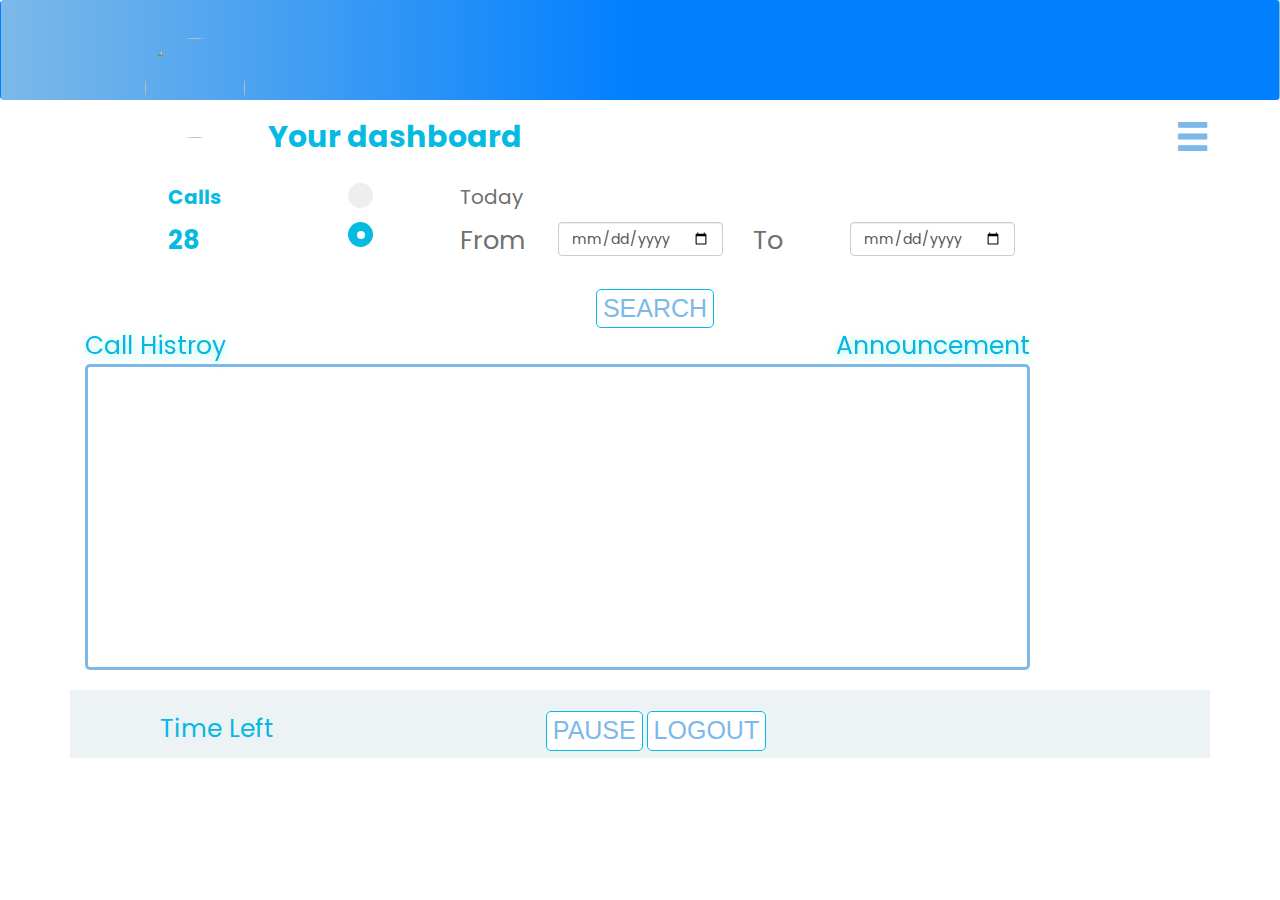
==== home/templates/call_history.html @ dc194ff1 "callcommit and callhistory integration" ====
<!DOCTYPE html>
<html lang="en">
<head>
  <title>calls_histroy_page</title>
  <meta charset="utf-8">
  <meta name="viewport" content="width=device-width, initial-scale=1">
  <link rel="stylesheet" href="https://maxcdn.bootstrapcdn.com/bootstrap/3.4.0/css/bootstrap.min.css">
  <link href='https://fonts.googleapis.com/css?family=Poppins' rel='stylesheet'>
  <script src="https://ajax.googleapis.com/ajax/libs/jquery/3.3.1/jquery.min.js"></script>
  <script src="https://maxcdn.bootstrapcdn.com/bootstrap/3.4.0/js/bootstrap.min.js"></script>
	<link rel="stylesheet" href="../static/css/my_style.css">
	<script type="text/javascript" src="../static/js/aquaguardTimer.js"></script>

</head>
<body>
<!-- <nav class="navbar">
	<div class="container">
		<div class="row"><br><br>
			<div class="col-md-1 col-lg-1 col-xs-1  col-sm-1 col-xl-1 text-left">
        <img src="../static/images/Avatar.png" class="user"/></div>
          <div class="col-md-8 col-lg-8 col-xs-8  col-sm-8 col-xl-8 text-left">
        <p class="username">Hello Diana Jhons</p>
          </div>
             <div class="col-md-3 col-lg-3 col-xs-3 col-sm-3 col-xl-3">
			<p class="text-right"style="font-family:poppins;opacity: 1;font-size:1vw;color: rgba(250,251,252,1);">logged in at 08:00 am<br>DATE :08-02-2018</p></div>
		      </div>
        </div>
		</div> -->
	<nav class="navbar">
		<div class="row">
			<div class="col-md-6">
				<a href="upload_dp.html"><img src="/static/images/Avatar.png" class="user"/></a>
				<h1 id="welcomeTag" class="username"></h1>
			</div>
			<div class="col-md-6" style="padding-right:10%; padding-top:1%">
				<p id="loginTime" class="logintime"></p>
				<p id="loginDate" class="logindate"></p>
			</div>
		</div>
	</nav>

<div class="container">
	<div class="row">
		<div class="col-lg-10 col-xl-10 col-md-10 col-sm-10 col-xs-10 ">
			<h1 class="dashboard">Your dashboard</h1>
		</div>
		<div class="col-lg-2 col-md-2 col-xs-2  col-sm-2 col-xl-2 text-right">
			<i class="glyphicon glyphicon-menu-hamburger"style="color:#7CB9E8;font-size:35px;"id="menubar"></i>
		</div>
	</div>
</div><br>

<span class="iconbox">
	<p><a href="">Print Salary slip</a>
		<br>
		<a href="change_password.html">Change Password</a>
		<br>
		<a href="report_an_issue.html">Report an issue</a>
		<button style="font-size:50px;margin-top:-11vh;" class="close" aria-label="Close">
			<span aria-hidden="true">&times;</span>
		</button>
	</p>
</span>

<div class="container">
	<div class="row">
		<div class="col-lg-2 col-lg-offset-1 col-md-2 col-md-offset-1 col-xs-2 col-xs-offset-1 col-sm-2 col-sm-offset-1 col-xl-2 col-xl-offset-1">
			<p style="font-family: Poppins;	font-size:20px;color:#06BBE1;font-weight:bold;">Calls</p>
		</div>
		<div class="col-lg-1 col-md-1 col-xs-1  col-sm-1 col-xl-1">
			<label class="form-check-label">
				<input type="radio" checked="checked" name="radio">
				<span class="checkmark"></span>
			</label>
		</div>
		<div class="col-lg-1 col-md-1 col-xs-1  col-sm-1 col-xl-1">
			<p style="font-family: Poppins;font-size:20px;">Today</p>
		</div>
	</div>

	<div class="row">
		<div class="col-lg-2 col-lg-offset-1 col-md-2 col-md-offset-1 col-xs-2 col-xs-offset-1 col-sm-2 col-sm-offset-1 col-xl-2 col-xl-offset-1">
			<p style="font-family: Poppins;	font-size:2vw;color:#06BBE1;font-weight:bold;">28</p>
		</div>
		<div class="col-lg-1 col-md-1 col-xs-1  col-sm-1 col-xl-1">
			<label class="form-check-label">
				<input type="radio" checked="checked" name="radio">
				<span class="checkmark"></span>
			</label>
		</div>
		<div class="col-lg-1 col-md-1 col-xs-1  col-sm-1 col-xl-1">
			<p style="font-family: Poppins;font-size:2vw;">From</p>
		</div>
		<div class="col-lg-2 col-md-2 col-xs-2  col-sm-2 col-xl-2">
			<p style="font-family: Poppins;font-size:2vw;"><input type="date" class="form-control"></p>
		</div>
		<div class="col-lg-1 col-md-1 col-xs-1  col-sm-1 col-xl-1 text-left">
			<p style="font-family: Poppins;font-size:2vw;">To</p>
		</div>
		<div class="col-lg-2 col-md-2 col-xs-2  col-sm-2 col-xl-2">
			<p style="font-family: Poppins;font-size:2vw;"><input type="date" class="form-control"></p>
		</div>
	</div>

	<br>

	<div class="container">
		<div class="row">
			<div class="col-lg-12  col-md-12 col-xs-12  col-sm-12 col-xl-12 text-center">
				<button type="button">SEARCH</button>
			</div>
		</div>
	</div>
	<div class="container">
		<div class="row">
			<div class="col-lg-3  col-md-3 col-xs-3  col-sm-3 col-xl-3">
				<span id="leadlist">Call Histroy</span>
			</div>
			<div class="col-lg-7  col-md-7 col-xs-7  col-sm-7 col-xl-7 text-right">
				<a href="after_change_dp.html"><span id="leadlist">Announcement</span></a>
			</div>
		</div>
	</div>

	<div class="container ">
		<div class="row">
			<div class="col-lg-10  col-md-10 col-xs-10  col-sm-10 col-xl-10">
				<div id="table-scroll" class="table-scroll">
					<div id="faux-table" class="faux-table" aria="hidden"></div>
					<div class="table-wrap scrollbar-ripe-malinka">
						<table id="main-table" class="main-table">
						</table> 
					</div>
				</div>
			</div>

			<div class="col-lg-1  col-md-1 col-xs-1  col-sm-1 col-xl-1 text-left">
				<div class="call-card">
						<div class="call-user-icon">
							<center>
								<img class="call-user-icon" src="images/call-user-icon.png">
							</center>
						</div>
						<div class="call-card-user-name">
							<p class="caller-name">Joel Matts</p>
							<p class="caller-id">CUST ID 0023493111834</p>
							<p id="call-duration">01:29:43</p>
						</div>
							<center>
								<div class="single-call-icon">
									<a href=""id="calldisconnect"><img src="images/red-call-icon.png" height="80px" width="80px"></a>
								</div>
							</center>
					</div>
			</div>
		</div>
	</div>

	<div class="modal fade" id="myModal3" role="dialog">
		<div class="modal-dialog">
		
			<!-- Modal content-->
			<div class="modal-content">
				<div class="modal-header">
					<h4 class="modal-title">
						<div class="container">
							<div class="row">
								<div class="col-lg-6  col-md-6 col-xs-6  col-sm-6 col-xl-6">
									<p style="color:#06BBE1;">LeadID:AQ023</p><p style="color:#06BBE1;">Ph:9900652507</p>
									<p style="color:#06BBE1;">Last Dialled by:Emp23 Vijetha</p>
									<p style="color:#06BBE1;">Dialings done:04</p>
									<p style="color:#06BBE1;">Last Dialled at:10.30 pm 21-02-2019</p>
								</div>
							</div>
						</div>
					</h4>
				</div>

				<div class="modal-body">
					<div class="container">  
						<div class="row">
							<div class="col-lg-2 col-md-2 col-xs-2  col-sm-2 col-xl-2">
								<p>First Name</p>
							</div>
							<div class="col-lg-5 col-md-5 col-xs-5  col-sm-5 col-xl-5">
								<input type="text"class="modelname"/>
								</div>
						</div>
						<div class="row">
							<div class="col-lg-2 col-md-2 col-xs-2  col-sm-2 col-xl-2">
								<p>Last Name</p>
							</div>
							<div class="col-lg-5 col-md-5 col-xs-5  col-sm-5 col-xl-5">
								<input type="text"class="modelname"/>
								</div>
						</div>
						<div class="row">
							<div class="col-lg-2 col-md-2 col-xs-2  col-sm-2 col-xl-2">
								<p>Alternative number</p>
							</div>
							<div class="col-lg-5 col-md-5 col-xs-5  col-sm-5 col-xl-5">
								<input type="text"class="modelname"/>
								</div>
						</div>
						<div class="row">
							<div class="col-lg-2 col-md-2 col-xs-2  col-sm-2 col-xl-2">
								<p>City</p>
							</div>
							<div class="col-lg-5 col-md-5 col-xs-5  col-sm-5 col-xl-5">
								<input type="text"class="modelname"/>
								</div>
						</div>
						<div class="row">
							<div class="col-lg-2 col-md-2 col-xs-2  col-sm-2 col-xl-2">
								<p>PIN</p>
							</div>
							<div class="col-lg-5 col-md-5 col-xs-5  col-sm-5 col-xl-5">
								<input type="text"class="modelname"/>
								</div>
						</div>
						<div class="row">
							<div class="col-lg-2 col-md-2 col-xs-2  col-sm-2 col-xl-2">
								<p>Address</p>
							</div>
							<div class="col-lg-5 col-md-5 col-xs-5  col-sm-5 col-xl-5">
								<textarea class="modelname"></textarea>
								</div>
						</div>
						<div class="row">
							<div class="col-lg-2 col-md-2 col-xs-2  col-sm-2 col-xl-2">
								<p>Remarks</p>
							</div>
							<div class="col-lg-5 col-md-5 col-xs-5  col-sm-5 col-xl-5">
								<textarea class="modelname"></textarea>
								</div>
						</div>
						<div class="row">
							<div class="col-lg-2 col-md-2 col-xs-2  col-sm-2 col-xl-2">
								<p>Commit Status</p>
							</div>
							<div class="col-lg-5 col-md-5 col-xs-5  col-sm-5 col-xl-5">
								<select class="form-control" id="exampleFormControlSelect1"style="width:50%;">
									<option>Commit</option>
									<option>Not Commit</option>
								</select>
							</div>
						</div>
					</div>

					<br>

					<div class="modal-footer">
						<button type="button" class="btn btn-default" data-dismiss="modal">Update</button> <button type="button" class="btn btn-danger" data-dismiss="modal">Cancel</button>
					</div>
				</div>
			</div>
		</div>
	</div>

	<!-- This is to update new lead -->
	<div class="modal fade" id="myModal2" role="dialog">
		<div class="modal-dialog">
			<div class="modal-content">
				<div class="modal-header">
					<h4 class="modal-title">
						<div class="container">
							<div class="row">
								<div class="col-lg-6">
									<p style="color:#06BBE1;">LEAD ID: AQ023</p><p style="margin-left:60%;margin-top:-5vh;color:#06BBE1;">LEAD PH: 9900652507</p>
								</div>
							</div>
						</div>
					</h4>
				</div>

				<div class="modal-body">
					<div class="container">  
						<div class="row">
							<div class="col-lg-2">
								<p>First Name</p>
							</div>
							<div class="col-lg-5">
								<input type="text"class="modelname"/>
							</div>
						</div>
						<div class="row">
							<div class="col-lg-2">
								<p>Last Name</p>
							</div>
							<div class="col-lg-5">
								<input type="text"class="modelname"/>
								</div>
						</div>
						<div class="row">
							<div class="col-lg-2">
								<p>Alternative number</p>
							</div>
							<div class="col-lg-5">
								<input type="text"class="modelname"/>
								</div>
						</div>
						<div class="row">
							<div class="col-lg-2">
								<p>City</p>
							</div>
							<div class="col-lg-5">
								<input type="text"class="modelname"/>
								</div>
						</div>
						<div class="row">
							<div class="col-lg-2">
								<p>PIN</p>
							</div>
							<div class="col-lg-5">
								<input type="text"class="modelname"/>
								</div>
						</div>
						<div class="row">
							<div class="col-lg-2">
								<p>Address</p>
							</div>
							<div class="col-lg-5">
								<textarea class="modelname"></textarea>
								</div>
						</div>
						<div class="row">
							<div class="col-lg-2">
								<p>Remarks</p>
							</div>
							<div class="col-lg-5">
								<textarea class="modelname"></textarea>
								</div>
						</div>
					</div>
					<div class="modal-footer">
						<button type="button" class="btn btn-default" data-dismiss="modal">Update</button>  <button type="button" class="btn btn-info" data-dismiss="modal">Cancel</button>
					</div>
				</div>
			</div>
		</div>
	</div>

	
	<!-- This is to show pause -->
	<div id="myModal" class="modal fade" role="dialog" style="border: 3px solid #7CB9E8">
		<div class="modal-dialog">
			<div class="modal-content" style="background-color: rgb(135, 202, 193)">
				<div class="modal-header">
					<div style="margin-bottom: 150px">
						<img src="/static/images/download.png" class="user"/>
					</div>
				</div>
				<div class="modal-body">
					<h4 class="modal-title text-center">Paused</h4>
					<div class="text-center">    
						<p id="ptime" style="font-weight: bold;"></p>
					</div>
				</div>
				<div class="modal-footer">
					<div class="text-center">
						<input type="submit" id="resume" value="Resume" class="btn btn-primary" style="color: #7CB9E8">
					</div>
				</div>
			</div>
		</div>
	</div>

	<br>
        
	<footer><br>
		<div class="container">
			<div class="row">
				<div class="col-lg-3 col-md-3 col-xs-3  col-sm-3 col-xl-3">
					<p class="time">Time Left</p>
					<p id="runningTime" class="time"></p>
				</div>
				<div class="col-lg-6 col-md-6 col-xs-6  col-sm-6 col-xl-6 text-center">
					<button id="pauseButton" type="button">PAUSE</button>  <button id="logoutButton" type="button">LOGOUT</button>
				</div>
			</div>
		</div>
	</footer>


	<script>
	$(document).ready(function(){
		$(".iconbox").hide();
			$("#menubar").click(function(){
			$('#menubar').hide();
				$(".iconbox").show();
	});
	});

	$(document).ready(function(){
		
			$(".close").click(function(){
			$('#menubar').show();
				$(".iconbox").hide();
	});
	});


	$(document).ready(function(){
		
			$("#menubar").click(function(){
				$("#btn").hide();
				$(".close").click(function(){
			$('#btn').show();
	});
	});
	});


	$(document).ready(function(){
		
			$("#menubar").click(function(){
				$("#btn1").hide();
				$(".close").click(function(){
			$('#btn1').show();
	});
	});
	});


		$(".call-card").hide();
			$("#callnow").click(function(){
			
				$(".call-card").show();


				
	});



	$('#pass').click(function(){
		var val=$('#pass').val();
		if(val=="PAUSE"){
			$('#pass').val("RESUME");
		}
		else{
			$('#pass').val("PAUSE");
		}
	})
	</script>

	<script>
		var loginTime = ''
		var emp_id = ''
		var pauseDuration = ''

		$(document).ready(function() {
			$.post( baseUrl + "getSession/",
			{},
			function(data, status) {
				dataObj=JSON.parse(data);
				if(dataObj.result=="fail") {
					window.location.href = baseUrl
				}else{
					emp_id = dataObj.description;
					getUserData(emp_id);
				}
			});
		})

		function getUserData(emp_id) {
			$.post( baseUrl + "getUserData/",
			{
				id: emp_id,
			},
			function(data, status) {
				dataObj=JSON.parse(data);
				if(dataObj.result=="fail") {
					alert("request failed")
				}else{
					console.log(dataObj)
					var fname = dataObj.description['fname']
					var lname = dataObj.description['lname']
					loginTime = dataObj.description['loginTime']
					var d = new Date(loginTime);

					var date = d.getMonth() + 1

					$("#loginTime").text('Logged in at: ' + d.getHours() + ' : ' + d.getMinutes())
					$("#loginDate").text('Date: ' + d.getDate() + '-' + date + '-' + d.getFullYear())

					$("#welcomeTag").text("Hello " + fname + ' ' +lname);
					//To a change welcome
				}
				// getCallTable(emp_id)
			});
		}
		$(document).ready(function() {
				setInterval(function() {

					var d = new Date(loginTime);
					var login = d.getMinutes()*60 + d.getHours()*60*60 + d.getSeconds()
					var c = new Date();
					var curDate = c.getMinutes()*60 + c.getHours()*60*60 + c.getSeconds()

					a = Number(curDate -login);
					var h = Math.floor(a / 3600);
					var m = Math.floor(a % 3600 / 60);
					var s = Math.floor(a % 3600 % 60);

					// var hDisplay = h > 0 ? h + (h == 1 ? " hour, " : " hours, ") : "";
					// var mDisplay = m > 0 ? m + (m == 1 ? " minute, " : " minutes, ") : "";
					// var sDisplay = s > 0 ? s + (s == 1 ? " second" : " seconds") : "";

					var hDisplay = h > 0 ? h + (h == 1 ? " hour, " : " hours, ") : "";
					var mDisplay = m > 0 ? m + (m == 1 ? " minute, " : " minutes, ") : "";
					var sDisplay = s > 0 ? s + (s == 1 ? " second" : " seconds") : "";
					$("#runningTime").text(h + ":" + m + "." + s)
				// $("#runningTime").text(d.toLocaleString('en-US', { hour: 'numeric', minute: 'numeric', hour12:true }))
				}, 1000)
			})

			// startTimer();

			$("#pauseButton").click(function(e) {
				e.preventDefault();
				$('#myModal').modal('show');
				startCounter();
				$.post( baseUrl + "setPause/",
				{
					id: emp_id,
					isPause: true
				},
				function(data, status) {
					dataObj = JSON.parse(data);
					if(dataObj.result == 'fail') {
						alert(dataObj.description)
					}else {
						console.log(dataObj.description)
					}

				})
			})

			$('#resume').click(function(e){
				e.preventDefault();
				// location.reload();
				resetCounter();
				$("#myModal").modal("hide");
				$.post(baseUrl + "setPause/",
				{
					id:emp_id,
					isPause: false
				},
				function(data, status) {
					dataObj = JSON.parse(data);
					if(dataObj.result == 'fail') {
						alert(dataObj.description)
					}else {
						pauseDuration = dataObj.description
					}
				})
			})
	</script>



</body>
</html>
---- home/static/css/my_style.css ----
@import '~pretty-checkbox/src/pretty-checkbox.scss';
body
{
	overflow-x:hidden;
}

.table-scroll {
	position: relative;
	max-width: 1280px;
	width:100%;
	margin: auto;
	display:table;
	border:3px solid #7CB9E8;
	border-radius:5px;
}
.table-wrap {
	width: 100%;
	display:block;
	height: 300px;
	overflow: auto;
	position:relative;
	z-index:1;
}
.table-scroll table {
	width: 100%;
	margin: auto;
	border-collapse: separate;
	border-spacing: 0;
}
.table-scroll th, .table-scroll td {
	padding: 5px 5px;
	
	
	
}
.faux-table table {
	position: absolute;
	top: 0;
	left: 0;
	width: 100%;
	pointer-events: none;
}
.faux-table table + table {
	top: auto;
	bottom: 0;
}
.faux-table table tbody, .faux-table  tfoot {
	visibility: hidden;
	border-color: transparent;
	
}
.faux-table table + table thead {
	visibility: hidden;
	border-color: transparent;
}
.faux-table table + table  tfoot{
	visibility:visible;

}

.faux-table {
	position:absolute;
	top:0;
	right:3px;
	left:0;
	bottom:0;
	overflow-y:scroll;
}
.faux-table thead, .faux-table tfoot, .faux-table thead th, .faux-table tfoot th, .faux-table tfoot td {
	position:relative;
	z-index:2;
	background-color:#fff;
}
#login-form img
{
	width:100px;
	height:100px;
}
a 
{
   text-decoration: none; 
}
a:hover
{
	text-decoration: none;
	color:#FFF;
}
.main-content
{
	margin-top:10vh;
}
.main-content p 
{
    color: rgb(83, 191, 199);
    font-weight: bold;
    font-family: poppins;
}
.main-content a 
{
    color: white;
    font-family: poppins;
}
#circle
{
	font-size:20px;
}
.main-content button 
{
    border: none;
    color: white;
    padding: 5px 35px;
    border-top-right-radius: 4px 4px;   
    border-top-left-radius: 4px 4px;   
    border-bottom-right-radius: 4px 4px;   
    border-bottom-left-radius: 4px 4px;   
    background-color: #a7cfdf; background-image: -webkit-gradient(linear, left top, left bottom, from(#a7cfdf), to(#23538a));
    background-image: -webkit-linear-gradient(top, #23b3ec, #07527e);
    background-image: -moz-linear-gradient(top, #23b3ec, #07527e);
    background-image: -ms-linear-gradient(top, #23b3ec, #07527e);
    background-image: -o-linear-gradient(top, #23b3ec, #07527e);
}
#login-form input
{
	text-align:center;
	border-radius:5px;
	border-color:#7CB9E8;
	border:2px solid #7CB9E8;
}
#forgot_password 
{
	white-space: nowrap;
	font-family: Poppins;
	font-size: 24px;
	color: rgba(112,112,112,1);
}
.footer 
{
	  position: fixed;
	  left: 0;
	  bottom: 0;
	  width: 100%;
 
}
.navbar
{
	  height:100px;
	  width:auto;
	  background: -webkit-linear-gradient(right,#007FFF,#007FFF,#7CB9E8);
}
.user
{
	position: relative;
	width:100px;
	margin-top: 6%;
	margin-left: 23%;
	height:100px;
	border-radius:50%;
	overflow: hidden;
	/* margin-top:7vh; */
}
.username
{
	position: relative;
	margin-left:2%;
	display: inline;
	/* margin-top:100px; */
	/* color:#4B7594; */
	color:white;
	font-size:25px;
	font-family:poppins;
	font-weight:bold;
}


.logintime
{	
	margin-top:1%;
  text-align:right;
	font-family:poppins;
	color:rgb(255, 255, 255);
	font-weight:bold;
	font-size:20px;
}

.logindate
{	
	margin-right:6%;
  text-align:right;
	font-family:poppins;
	color:rgb(255, 255, 255);
	font-weight:bold;
	font-size:20px;
}

.dashboard
{
	font-family:poppins;
	color:#06BBE1;
	font-size:30px;
	margin-top:-2vh;
	margin-left:21%;
	font-weight:bold;
}
i
{
	color:#7CB9E8;
	font-size:35px;
	margin-top:-10vh;
	
}
.customerid
{
	width:25%;
	border-radius:5px;
	border-color:#7CB9E8;
	border:2px solid #7CB9E8;
}
button
{
	border:1px solid #06BBE1;
	border-radius:5px;
	background-color:white;
	
	color:#7CB9E8;
	font-size: 25px;
}
button:hover
{
	background-color: #06BBE1;
	color:white;
}
#pauseButton
{
	border:1px solid #06BBE1;
	border-radius:5px;
	background-color:white;
	
	color:#7CB9E8;
	font-size: 25px;
}
#pauseButton:hover
{
	background-color: #06BBE1;
	color:white;
}
.progress
{
	border:3px solid #06BBE1;
	border-radius:20px;
	background-color:white;
	height:38px;
}
.progress-bar 
{
		
	position:relative;
	width:70%;
	margin-left:1%;
	border-radius:30px;
	margin-top:5px;
	height:76%;
	background-color: #66E1FD;
}
.progress-bar1 
{
		
	position:relative;
	width:40%;
	margin-left:1%;
	border-radius:30px;
	margin-top:1%;
	height:76%;
	background-color: #66E1FD;
}
#ID28
{
	opacity: 1;
	font-family: Poppins;
	font-size: 25px;
	color: rgba(6,184,225,1);
	letter-spacing: -1.2px;
}
#leadlist
{
	opacity: 1;
	filter: drop-shadow(0px 3px 6px rgba(158, 249, 240, 1));
	font-family: Poppins;
	font-size: 25px;
	color: rgba(6,184,225,1);
}
span p
{
	padding:10px;
	border-radius:6px;
	background-color: #D1F8FB  ;
	width:19%;
	margin-left:76%;
	font-family: Poppins;
	font-size: 23px;
	color: rgba(112,112,112,1);
	margin-top:-5%;
	
}
.iconbox button:hover
{
	background-color:white;
	
}
.iconbox  a:hover
{
	color:black;
	
}
.dot {
  height: 25px;
  width: 25px;
  background-color: #707070;
  border-radius: 50%;
  display: inline-block;
}
.dot1 {
  height: 25px;
  width: 25px;
  background-color: #FD9B1A;
  border-radius: 50%;
  display: inline-block;
}
.dot2 {
   height: 25px;
  width: 25px;
  background-color: #FA5454;
  border-radius: 50%;
  display: inline-block;
}
.dot3 {
  height: 25px;
  width: 25px;
  background-color: #F5ED06;
  border-radius: 50%;
  display: inline-block;
}






.dot4 {
   height: 25px;
  width: 25px;
  background-color: #09B788;
  border-radius: 50%;
  display: inline-block;
}
#Employees_A27
{
		filter: drop-shadow(0px 3px 6px rgba(158, 249, 240, 1));
		white-space: nowrap;
		font-family: Poppins;
		font-size: 25px;
		color: rgba(6,184,225,1);
}
.scrollbar-ripe-malinka::-webkit-scrollbar-track 
{
	-webkit-box-shadow: inset 0 0 6px rgba(0, 0, 0, 100);
	background-color: #F5F5F5;
	border-radius: 0px; 
}
.scrollbar-ripe-malinka::-webkit-scrollbar 
{
	width: 20px;
	background-color: #F5F5F5; 
}
.scrollbar-ripe-malinka::-webkit-scrollbar-thumb 
{
	border-radius: 0px;
	-webkit-box-shadow: inset 0 0 6px rgba(0, 0, 0, 100);
	background-image: linear-gradient(120deg, #66E1FD 0%, #66E1FD 100%); 
}
.example-1 
{
	position: relative;
	overflow-y: scroll;
	height: 300px;
	border:2px solid #06BBE1;
	border-radius:5px;
}
p
{
	opacity: 1;
	font-family: Poppins;
	font-size:15px;
	color: rgba(112,112,112,1);
}

::placeholder
{
	opacity: 1;
	font-family: Poppins;
	color: rgba(112,112,112,1);
}
.call-card 
{
	position: absolute;
	height: 280px;
	width: 150px;
	margin-top: -22%;
	margin-left:78%;
	border-radius:20px;
	background: -webkit-linear-gradient(top,#8bf1f8,#00c3ca);
}
.call-user-icon img 
{
	background-color: white;
	border-radius: 50%;
	width: 35%;
}
.call-card-user-name 
{
	position: relative;
	text-align: center;
		
}
.caller-name 
{
	font-family: poppins;
	font-size: 20px;
	color:black;
	font-weight: bold;
}
.form-check-label .checkmark:after 
{
 	top: 9px;
	left: 9px;
	width: 8px;
	height: 8px;
	border-radius: 50%;
	background: white;
}
.form-check-label-input
{
  display: block;
  position: relative;
  padding-left: 35px;
  margin-bottom: 12px;
  cursor: pointer;
  font-size: 22px;
  -webkit-user-select: none;
  -moz-user-select: none;
  -ms-user-select: none;
  user-select: none;
}
.form-check-label input {
  position: absolute;
  opacity: 0;
  cursor: pointer;
}

/* Create a custom radio button */
.checkmark {
  position: absolute;
  top: 0;
  left: 0;
  height: 25px;
  width: 25px;
  background-color: #eee;
  border-radius: 50%;
}

/* On mouse-over, add a grey background color */
.form-check-label:hover input ~ .checkmark {
  background-color: #ccc;
}

/* When the radio button is checked, add a blue background */
.form-check-label input:checked ~ .checkmark {
  background-color: #06BBE1;
}

/* Create the indicator (the dot/circle - hidden when not checked) */
.checkmark:after {
  content: "";
  position: absolute;
  display: none;
}

/* Show the indicator (dot/circle) when checked */
.form-check-label input:checked ~ .checkmark:after {
  display: block;
}

/* Style the indicator (dot/circle) */
.form-check-label .checkmark:after {
 	top: 9px;
	left: 9px;
	width: 8px;
	height: 8px;
	border-radius: 50%;
	background: white;
}



.form-check-label1 .checkmark:after 
{
 	
	width: 8px;
	height: 8px;
	border-radius: 50%;
	background: white;
}
.form-check-label1-input
{
  display: block;
  position: relative;
 
  cursor: pointer;
  font-size: 22px;
  -webkit-user-select: none;
  -moz-user-select: none;
  -ms-user-select: none;
  user-select: none;
}
.form-check-label1 input {
  position: absolute;
  opacity: 0;
  cursor: pointer;
}

/* Create a custom radio button */
.checkmark1 {
  position: absolute;
  
  height: 25px;
  width: 25px;
  background-color: #eee;
  border-radius: 50%;
}

/* On mouse-over, add a grey background color */
.form-check-label1:hover input ~ .checkmark1 {
  background-color: #ccc;
}

/* When the radio button is checked, add a blue background */
.form-check-label1 input:checked ~ .checkmark1 {
  background-color: #06BBE1;
}

/* Create the indicator (the dot/circle - hidden when not checked) */
.checkmark1:after {
  content: "";
  position: absolute;
  display: none;
}

/* Show the indicator (dot/circle) when checked */
.form-check-label1 input:checked ~ .checkmark1:after {
  display: block;
}

/* Style the indicator (dot/circle) */
.form-check-label1 .checkmark1:after {
 	top: 9px;
	left: 9px;
	width: 8px;
	height: 8px;
	border-radius: 50%;
	background: white;
}



#panel
{
		width:40%;
		padding:6px;
}
.modelname
{
	width:50%;
	border-radius:5px;
	border:1px solid #06BBE1;
}
#Rob___Team_Manger 
{
		font-family: Poppins;
		font-size: 20px;
		color: rgba(112,112,112,1);
}
#Attention_all__Deadlines_are_u 
{
		font-family: Poppins;
		font-size: 15px;
		color: rgba(112,112,112,1);
}
.time
{
		font-family: Poppins;
		font-size: 25px;
		color: rgba(6,184,225,1);
}
.btn
{
	border:1px solid #06BBE1;
	border-radius:5px;
	background-color:white;
	font-weight:bold;
	color:#7CB9E8;
}
.btn:hover
{
	background-color: #06BBE1;
	color:white;
}
#call-duration
{
	color:white;
	font-size:20px;
}

footer
{
	position:relative;
	left:0;
	bottom:0;
	width:100%;
	border:1px solid #EDF3F5;
	background-color:#EDF3F5;
	color:white;
	text-align:center;
}
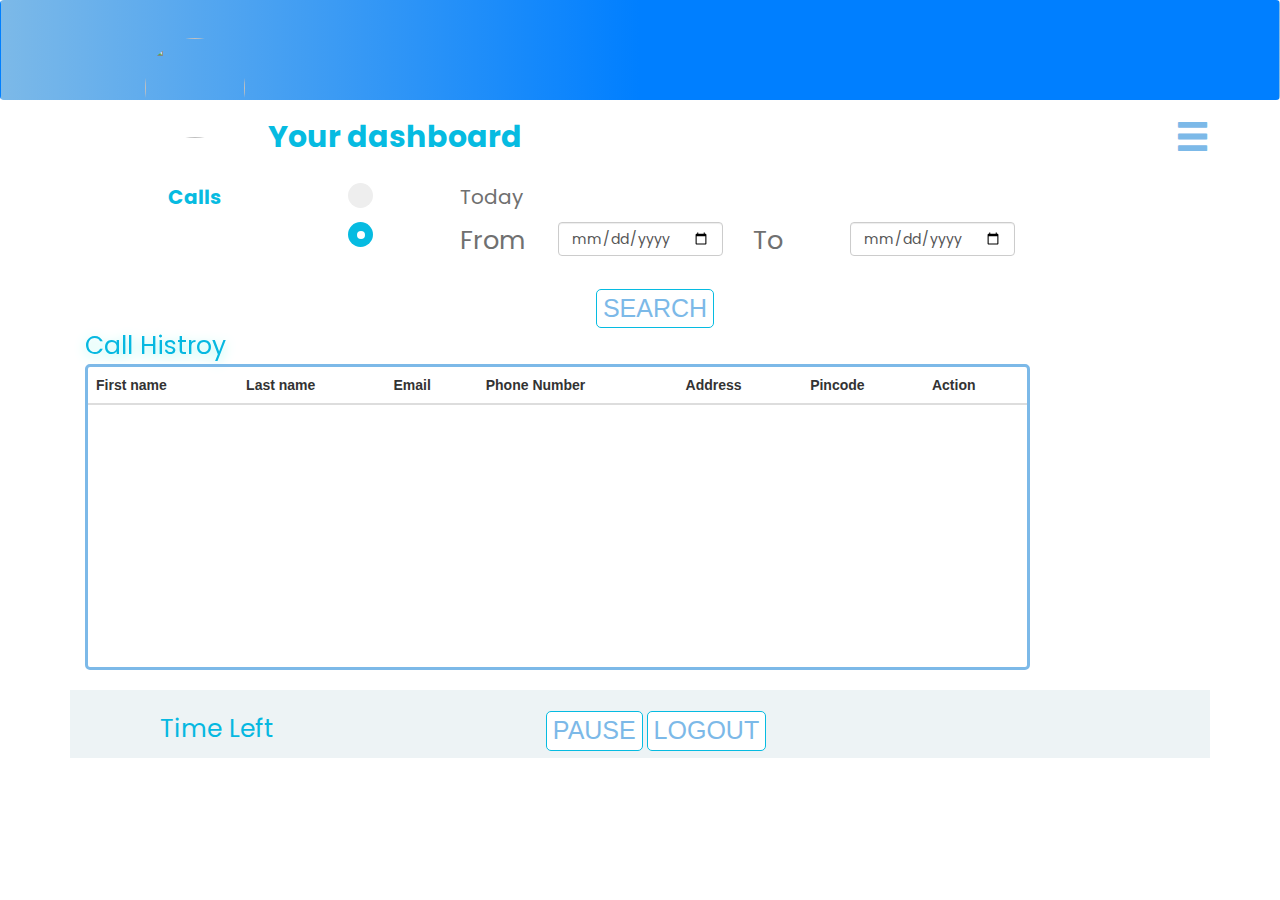
==== commit b4b7fa28: "Merged with latest branch while working on table integration" ====
--- a/home/templates/call_history.html
+++ b/home/templates/call_history.html
@@ -10,6 +10,8 @@
   <script src="https://maxcdn.bootstrapcdn.com/bootstrap/3.4.0/js/bootstrap.min.js"></script>
 	<link rel="stylesheet" href="../static/css/my_style.css">
 	<script type="text/javascript" src="../static/js/aquaguardTimer.js"></script>
+	<script src="https://cdn.datatables.net/1.10.19/js/jquery.dataTables.min.js"></script>
+  <script src="https://cdn.datatables.net/1.10.19/js/dataTables.bootstrap4.min.js"></script>
 
 </head>
 <body>
@@ -29,7 +31,7 @@
 	<nav class="navbar">
 		<div class="row">
 			<div class="col-md-6">
-				<a href="upload_dp.html"><img src="/static/images/Avatar.png" class="user"/></a>
+				<img id="imageid" src="/static/images/Avatar.png" class="user"/>
 				<h1 id="welcomeTag" class="username"></h1>
 			</div>
 			<div class="col-md-6" style="padding-right:10%; padding-top:1%">
@@ -42,7 +44,7 @@
 <div class="container">
 	<div class="row">
 		<div class="col-lg-10 col-xl-10 col-md-10 col-sm-10 col-xs-10 ">
-			<h1 class="dashboard">Your dashboard</h1>
+			<h1 id="goToDashboard" class="dashboard">Your dashboard</h1>
 		</div>
 		<div class="col-lg-2 col-md-2 col-xs-2  col-sm-2 col-xl-2 text-right">
 			<i class="glyphicon glyphicon-menu-hamburger"style="color:#7CB9E8;font-size:35px;"id="menubar"></i>
@@ -80,7 +82,7 @@
 
 	<div class="row">
 		<div class="col-lg-2 col-lg-offset-1 col-md-2 col-md-offset-1 col-xs-2 col-xs-offset-1 col-sm-2 col-sm-offset-1 col-xl-2 col-xl-offset-1">
-			<p style="font-family: Poppins;	font-size:2vw;color:#06BBE1;font-weight:bold;">28</p>
+			<p id="countCalls" style="font-family: Poppins;	font-size:2vw;color:#06BBE1;font-weight:bold;"></p>
 		</div>
 		<div class="col-lg-1 col-md-1 col-xs-1  col-sm-1 col-xl-1">
 			<label class="form-check-label">
@@ -116,9 +118,7 @@
 			<div class="col-lg-3  col-md-3 col-xs-3  col-sm-3 col-xl-3">
 				<span id="leadlist">Call Histroy</span>
 			</div>
-			<div class="col-lg-7  col-md-7 col-xs-7  col-sm-7 col-xl-7 text-right">
-				<a href="after_change_dp.html"><span id="leadlist">Announcement</span></a>
-			</div>
+			
 		</div>
 	</div>
 
@@ -128,8 +128,22 @@
 				<div id="table-scroll" class="table-scroll">
 					<div id="faux-table" class="faux-table" aria="hidden"></div>
 					<div class="table-wrap scrollbar-ripe-malinka">
-						<table id="main-table" class="main-table">
-						</table> 
+							<table id="dataTable" class = "table table-hover dataTable">
+									<thead>
+										<tr>
+											<th>First name</th>
+											<th>Last name</th>
+											<th>Email</th>
+											<th>Phone Number</th>
+											<th>Address</th>
+											<th>Pincode</th>
+											<th>Action</th>
+										</tr>
+									</thead>
+									<tbody></tbody>
+								</table>
+						<!-- <table id="main-table" class="main-table">
+						</table>  -->
 					</div>
 				</div>
 			</div>
@@ -431,6 +445,10 @@
 				
 	});
 
+	$("#goToDashboard").click(function(){
+			window.location.href = baseUrl + "homePage/"
+		});
+
 
 
 	$('#pass').click(function(){
@@ -449,6 +467,50 @@
 		var emp_id = ''
 		var pauseDuration = ''
 
+
+
+		function fetchTableData(emp_id) { 
+			var table = $('#dataTable').DataTable();
+			$.ajax({
+			type: "post",
+			url: baseUrl+"getContactedLeads/",
+			data: {
+				id: emp_id
+			},
+			success: function (data) {
+					data=JSON.parse(data);
+					// console.log(data);
+					document.getElementById("countCalls").innerHTML = Object.keys(data.description).length;
+					data=data.description;
+				$.each(data, function(key,value) {
+					table.row.add($(
+    '<tr>' +
+    '<td>'+value.fname+'</td>' +
+    '<td>'+value.lname+'</td>'+
+
+    '<td>'+value.email+'</td>' +
+    '<td>'+value.phone+'</td>' +
+    '<td>'+value.address+'</td>' +
+    '<td>'+value.pincode+'</td>' +
+
+  
+
+   '<td><input type="submit" class="btn btn-primary" value="Call now"></td>'+
+
+       
+
+
+
+    '</tr>'
+)).draw(false);
+
+
+				})
+
+			}
+		})
+	}
+
 		$(document).ready(function() {
 			$.post( baseUrl + "getSession/",
 			{},
@@ -458,10 +520,28 @@
 					window.location.href = baseUrl
 				}else{
 					emp_id = dataObj.description;
+					getProfilePicture(emp_id);
 					getUserData(emp_id);
+					fetchTableData(emp_id);
 				}
 			});
 		})
+
+		function getProfilePicture(emp_id) {
+		$.post( baseUrl + "getProfilePicture/",
+		{
+			id: emp_id,
+		},
+		function(data, status) {
+			dataObj=JSON.parse(data);
+			if(dataObj.result=="fail") {
+				alert("Something's Wrong With Profile Picture")
+			}else{
+				// console.log(dataObj.description);
+				document.getElementById("imageid").src=".." + dataObj.description ;
+			}
+		});
+	}
 
 		function getUserData(emp_id) {
 			$.post( baseUrl + "getUserData/",
@@ -514,6 +594,8 @@
 				// $("#runningTime").text(d.toLocaleString('en-US', { hour: 'numeric', minute: 'numeric', hour12:true }))
 				}, 1000)
 			})
+
+			
 
 			// startTimer();
 
--- a/home/static/css/my_style.css
+++ b/home/static/css/my_style.css
@@ -147,6 +147,19 @@
 	  width:auto;
 	  background: -webkit-linear-gradient(right,#007FFF,#007FFF,#7CB9E8);
 }
+
+.logoutImage
+{
+	position: relative;
+	width:260px;
+	margin-top: 6%;
+	height:260px;
+	border-radius:50%;
+	overflow: hidden;
+	/* margin-top:7vh; */
+}
+
+
 .user
 {
 	position: relative;
@@ -569,7 +582,9 @@
 	background: white;
 }
 
-
+#ab {
+	margin-top: 3%;
+}
 
 #panel
 {
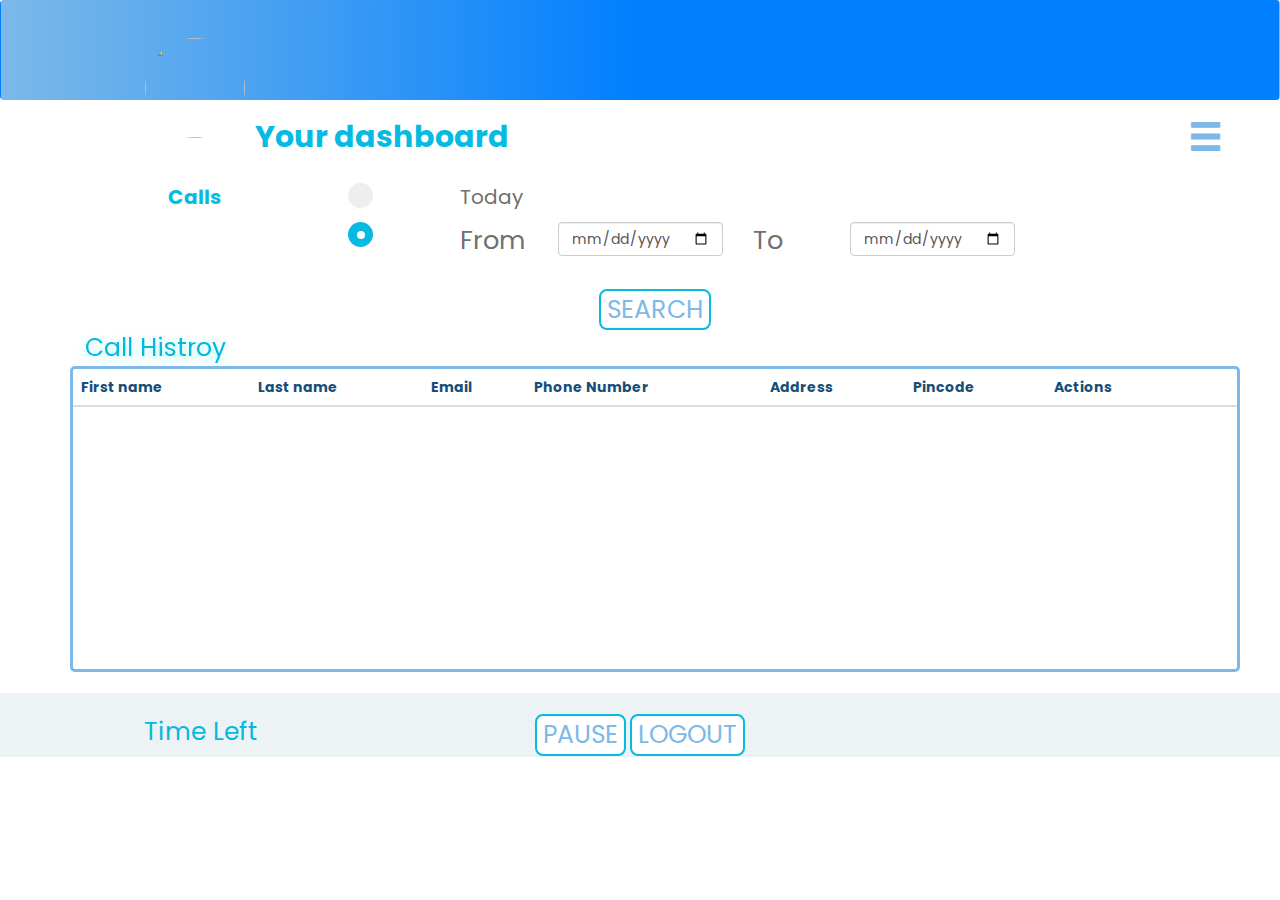
==== commit b2c9df87: "UI change for table and button theme" ====
--- a/home/templates/call_history.html
+++ b/home/templates/call_history.html
@@ -41,7 +41,7 @@
 		</div>
 	</nav>
 
-<div class="container">
+<!-- <div class="container">
 	<div class="row">
 		<div class="col-lg-10 col-xl-10 col-md-10 col-sm-10 col-xs-10 ">
 			<h1 id="goToDashboard" class="dashboard">Your dashboard</h1>
@@ -50,7 +50,19 @@
 			<i class="glyphicon glyphicon-menu-hamburger"style="color:#7CB9E8;font-size:35px;"id="menubar"></i>
 		</div>
 	</div>
-</div><br>
+</div><br> -->
+	<div class="container-fluid">
+
+		<div class="row">
+			<div class="col-lg-11">
+				<h1 id="goToDashboard" class="dashboard">Your dashboard</h1>
+			</div>
+			
+			<div class="col-lg-1">
+				<i class="glyphicon glyphicon-menu-hamburger"style="color:#7CB9E8;font-size:35px;"id="menubar"></i>
+			</div>
+		</div>
+	</div><br>
 
 <span class="iconbox">
 	<p><a href="">Print Salary slip</a>
@@ -124,7 +136,8 @@
 
 	<div class="container ">
 		<div class="row">
-			<div class="col-lg-10  col-md-10 col-xs-10  col-sm-10 col-xl-10">
+			<!-- <div class="col-lg-10  col-md-10 col-xs-10  col-sm-10 col-xl-10"> -->
+				<div>
 				<div id="table-scroll" class="table-scroll">
 					<div id="faux-table" class="faux-table" aria="hidden"></div>
 					<div class="table-wrap scrollbar-ripe-malinka">
@@ -137,7 +150,9 @@
 											<th>Phone Number</th>
 											<th>Address</th>
 											<th>Pincode</th>
-											<th>Action</th>
+											<th>Actions</th>
+											<th></th>
+											<th></th>
 										</tr>
 									</thead>
 									<tbody></tbody>
@@ -378,6 +393,7 @@
 			</div>
 		</div>
 	</div>
+	</div>
 
 	<br>
         
@@ -446,7 +462,7 @@
 	});
 
 	$("#goToDashboard").click(function(){
-			window.location.href = baseUrl + "homePage/"
+			window.location.href = baseUrl + "tc_homePage/"
 		});
 
 
@@ -484,32 +500,95 @@
 					data=data.description;
 				$.each(data, function(key,value) {
 					table.row.add($(
-    '<tr>' +
-    '<td>'+value.fname+'</td>' +
-    '<td>'+value.lname+'</td>'+
-
-    '<td>'+value.email+'</td>' +
-    '<td>'+value.phone+'</td>' +
-    '<td>'+value.address+'</td>' +
-    '<td>'+value.pincode+'</td>' +
-
-  
-
-   '<td><input type="submit" class="btn btn-primary" value="Call now"></td>'+
-
-       
-
-
-
-    '</tr>'
-)).draw(false);
-
-
-				})
-
+					'<tr>' +
+					'<td>'+value.fname+'</td>' +
+					'<td>'+value.lname+'</td>'+
+					'<td>'+value.email+'</td>' +
+					'<td>'+value.phone+'</td>' +
+					'<td>'+value.address+'</td>' +
+					'<td>'+value.pincode+'</td>' +
+					'<td><input type="button" onClick=test() class="btn btn-primary" value="Set Commit"></td>'+
+					'<td><input type="button" class="btn btn-primary" value="Details"></td>'+
+					'<td><input type="submit" class="btn btn-primary" value="Call now"></td>'+
+					'</tr>')).draw(false);
+							})
+						}
+					})
+				}
+
+			function test() {
+				alert("Hello")
 			}
-		})
-	}
+
+// function getCallTable(emp_id) {
+// 		document.getElementById('dataTable').innerHTML=' ';
+// 		$.post( baseUrl + "getAssignedLeads/",
+// 		{
+// 			id: emp_id,
+// 		},
+// 		function(data, status){
+// 			dataObj = JSON.parse(data);
+// 			if(dataObj.result == 'fail') {
+// 				alert("Sorry No Data Assigned Yet");
+// 			}else{
+// 				// for (var i=0; i < dataObj.description.length; i++) {
+// 				// 	console.log(dataObj.description[i]['fname'])
+// 				// }
+// 				var columns = addAllColumnHeaders(dataObj.description);
+// 				for (var i = 0 ; i < dataObj.description.length ; i++) {
+// 					var row$ = $('<tr/>');
+// 					for (var colIndex = 0 ; colIndex < columns.length ; colIndex++) {
+// 						var cellValue = dataObj.description[i][columns[colIndex]];
+// 						if(typeof cellValue === "boolean"){
+// 							lead_id = dataObj.description[i][columns[0]];
+// 							if(cellValue == false){
+// 								row$.append($('<td/>').html('<input type="button" class="btn" onclick="updateCommit('+lead_id+','+'1'+')" value="Set Commit">'));
+// 								row$.append($('<td/>').html('<input type="button" class="btn" data-toggle="modal" data-target="#myModal" onclick="getDetails('+lead_id+')" value="Details">'));
+// 								row$.append($('<td/>').html('<input type="button" class="btn" onclick="callLead('+lead_id+')" value="Call Now">'));
+// 							}
+// 							else if(cellValue == true){
+// 								row$.append($('<td/>').html('<input type="button" class="btn" onclick="updateCommit('+lead_id+',)"value="Un Commit">'));
+// 								row$.append($('<td/>').html('<input type="button" class="btn" data-toggle="modal" data-target="#myModal" onclick="getDetails('+lead_id+')" value="Details">'));
+// 								row$.append($('<td/>').html('<input type="button" class="btn" onclick="callLead('+lead_id+')" value="Call Now">'));
+// 							}
+// 						}
+// 						else{
+// 							if (cellValue == null) { 
+// 								cellValue = ""; 
+// 							}
+// 								//arrange header
+// 								// var orderedCellValue = orderCells(cellValue);
+// 							row$.append($('<td/>').html(cellValue));
+// 						}
+// 					}
+// 					$("#dataTable").append(row$);
+// 					// row$.append($('<td/>').html('<button type="button" class="btn btn-secondary callButton">CallNow</button>'));
+// 					// row$.append($('<td/>').html('<button type="button" id='+dataObj.description[i][columns[0]]+' class="btn" onclick="upgateCommit('+dataObj.description[i][columns[7]]+')">Set Commit</button>'));
+// 					// row$.append($('<td/>').html('<button type="button" class="btn btn-secondary callButton">CallNow</button>'));
+// 					// row$.append($('<td/>').html('<button type="button" class="btn"data-toggle="modal" data-target="#myModal">Details</button>'));
+// 					// row$.append($('<td/>').html('<input type="button" class="btn" onclick="updateCommit('+dataObj.description[i][columns[0]]+',)"value="Un Commit">'));
+
+// 				}
+// 			}
+// 		});
+// 	}
+
+// 	function addAllColumnHeaders(myList) {
+// 		var columnSet = [];
+// 		var headerTr$ = $('<tr/>');
+// 		for (var i = 0 ; i < dataObj.description.length ; i++) {
+// 			var rowHash = dataObj.description[i];
+// 			for (var key in rowHash) {
+// 				 if ($.inArray(key, columnSet) == -1){
+// 					columnSet.push(key);
+// 					headerTr$.append($('<th />').html(key));
+// 				}
+// 			}
+// 		}
+// 		headerTr$.append($('<th />').html(' '));
+// 		$("#dataTable").append(headerTr$);
+// 		return columnSet;
+// 	} 
 
 		$(document).ready(function() {
 			$.post( baseUrl + "getSession/",
@@ -523,6 +602,7 @@
 					getProfilePicture(emp_id);
 					getUserData(emp_id);
 					fetchTableData(emp_id);
+					// getCallTable(emp_id);
 				}
 			});
 		})
--- a/home/static/css/my_style.css
+++ b/home/static/css/my_style.css
@@ -2,6 +2,28 @@
 body
 {
 	overflow-x:hidden;
+	font-family: Poppins;
+}
+
+table.dataTable{
+	border-collapse:collapse !important;
+	color: #154e79;
+}
+
+table {
+	font-family: Poppins;
+}
+
+.dataTables_filter {
+	float: right !important;
+	color: #06BBE1;
+	margin-right: 3%;
+}
+
+
+.dataTables_length {
+	margin-left: 3%;
+	color: #06BBE1;
 }
 
 .table-scroll {
@@ -76,6 +98,14 @@
 	width:100px;
 	height:100px;
 }
+
+p {
+	opacity: 1;
+	font-family: Poppins;
+	font-size: 15px;
+	color: rgba(112,112,112,1);
+}
+
 a 
 {
    text-decoration: none; 
@@ -114,7 +144,7 @@
     border-bottom-right-radius: 4px 4px;   
     border-bottom-left-radius: 4px 4px;   
     background-color: #a7cfdf; background-image: -webkit-gradient(linear, left top, left bottom, from(#a7cfdf), to(#23538a));
-    background-image: -webkit-linear-gradient(top, #23b3ec, #07527e);
+    background-image: -webkit-linear-gradient(top, #6ad5ff, #07527e);
     background-image: -moz-linear-gradient(top, #23b3ec, #07527e);
     background-image: -ms-linear-gradient(top, #23b3ec, #07527e);
     background-image: -o-linear-gradient(top, #23b3ec, #07527e);
@@ -197,7 +227,7 @@
 
 .logindate
 {	
-	margin-right:6%;
+	margin-right: 4%;
   text-align:right;
 	font-family:poppins;
 	color:rgb(255, 255, 255);
@@ -230,6 +260,28 @@
 }
 button
 {
+	border:2px solid #06BBE1;
+	border-radius:8px;
+	background-color:white;
+	font-family: Poppins;	
+	color:#7CB9E8;
+	font-size: 25px;
+}
+button:hover
+{
+	background-color: #06BBE1;
+	color:white;
+	text-shadow: 0px 0px 6px rgba(255, 255, 255, 1);
+	-webkit-box-shadow: 0px 5px 40px -10px rgba(0,0,0,0.57);
+	-moz-box-shadow: 0px 5px 40px -10px rgba(0,0,0,0.57);
+	transition: all 0.4s ease 0s;
+}
+
+#callsButton {
+	width: 82%;
+}
+/* #pauseButton
+{
 	border:1px solid #06BBE1;
 	border-radius:5px;
 	background-color:white;
@@ -237,25 +289,11 @@
 	color:#7CB9E8;
 	font-size: 25px;
 }
-button:hover
+#pauseButton:hover
 {
 	background-color: #06BBE1;
 	color:white;
-}
-#pauseButton
-{
-	border:1px solid #06BBE1;
-	border-radius:5px;
-	background-color:white;
-	
-	color:#7CB9E8;
-	font-size: 25px;
-}
-#pauseButton:hover
-{
-	background-color: #06BBE1;
-	color:white;
-}
+} */
 .progress
 {
 	border:3px solid #06BBE1;
@@ -354,7 +392,11 @@
 }
 
 
-
+#empname {
+	font-size: 18px;
+	font-weight: bold;
+	color: black;
+}
 
 
 
@@ -614,6 +656,8 @@
 		font-family: Poppins;
 		font-size: 25px;
 		color: rgba(6,184,225,1);
+		padding-bottom: 0%;
+		margin: 0;
 }
 .btn
 {
@@ -623,10 +667,18 @@
 	font-weight:bold;
 	color:#7CB9E8;
 }
+
+/* .btn {
+	-webkit-box-shadow: inset 0 0 30px #06BBE1;
+	-moz-box-shadow: inset 0 0 30px #06BBE1;
+	box-shadow: inset 0 0 30px rgb(255, 255, 255);
+} */
+
 .btn:hover
 {
 	background-color: #06BBE1;
 	color:white;
+	border: none;
 }
 #call-duration
 {
@@ -636,9 +688,9 @@
 
 footer
 {
-	position:relative;
-	left:0;
+	position: relative;
 	bottom:0;
+	left: 0;
 	width:100%;
 	border:1px solid #EDF3F5;
 	background-color:#EDF3F5;
